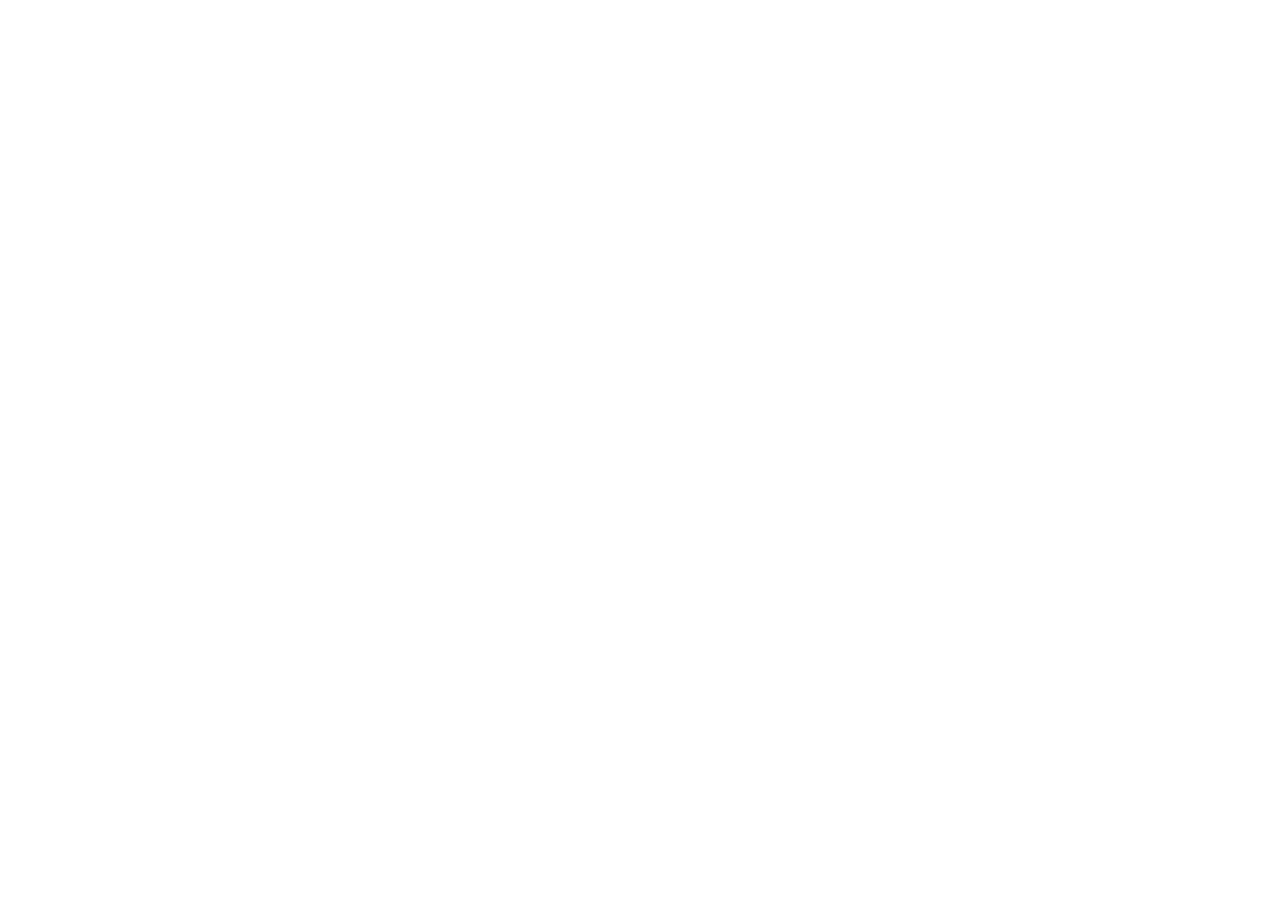
==== week10/8.html @ 93896335 "added" ====
<!DOCTYPE html>
<html lang="en">
<head>
    <meta charset="UTF-8">
    <meta name="viewport" content="width=device-width, initial-scale=1.0">
    <title>Join Array Elements</title>
</head>
<body>
    <script>
        // Declaration and initialization of an array
        const myColor = ["Red", "Green", "White", "Black"];

        // Using the toString method to convert the array to a string
        console.log(myColor.toString());

        // Using the default join method to concatenate array elements into a string separated by commas
        console.log(myColor.join());

        // Using the join method with a custom separator ('+') to concatenate array elements into a string
        console.log(myColor.join('+'));
    </script>
</body>
</html>
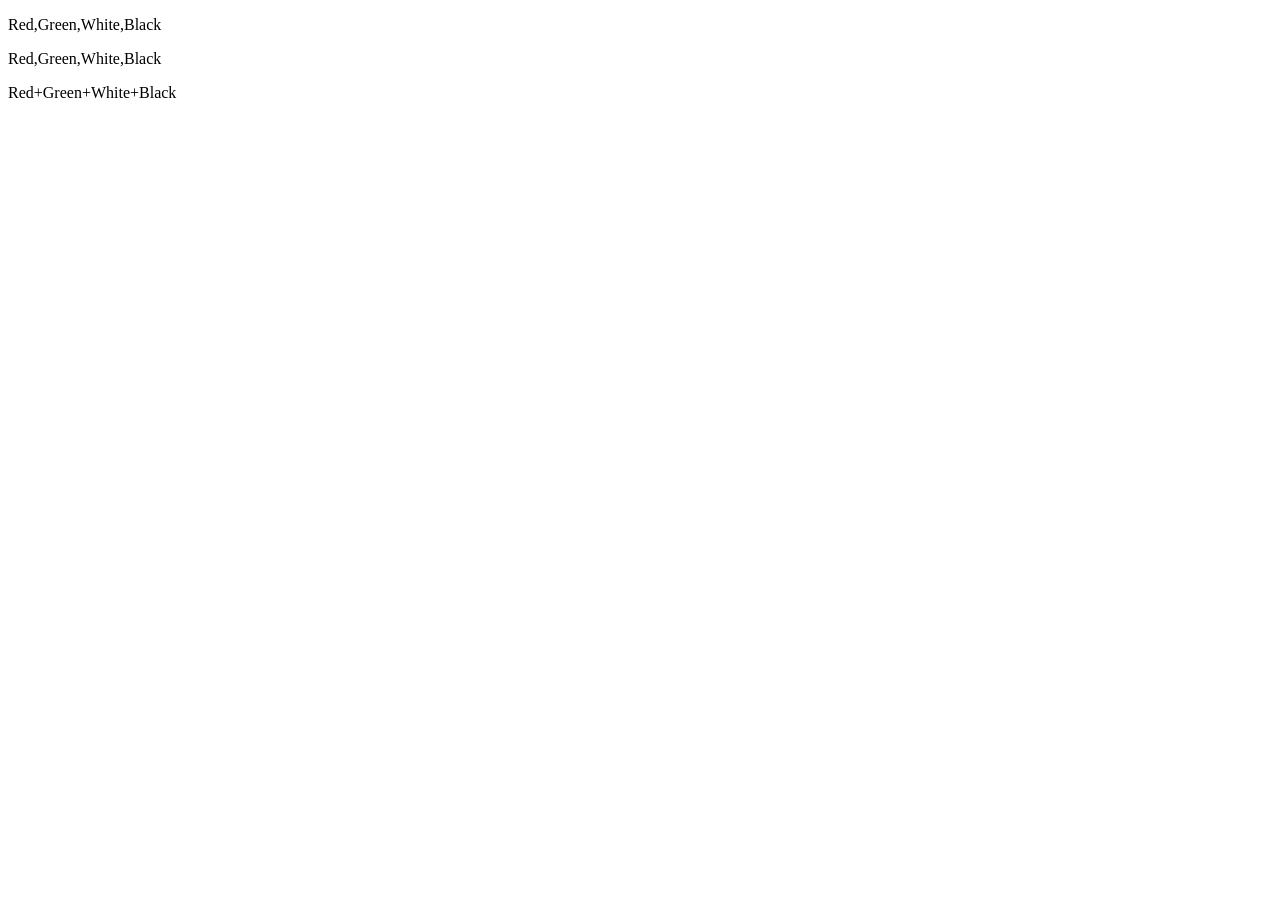
==== commit 0b75e343: "added" ====
--- a/week10/8.html
+++ b/week10/8.html
@@ -11,13 +11,13 @@
         const myColor = ["Red", "Green", "White", "Black"];
 
         // Using the toString method to convert the array to a string
-        console.log(myColor.toString());
+        document.write("<p>" + myColor.toString() + "</p>");
 
         // Using the default join method to concatenate array elements into a string separated by commas
-        console.log(myColor.join());
+        document.write("<p>" + myColor.join() + "</p>");
 
         // Using the join method with a custom separator ('+') to concatenate array elements into a string
-        console.log(myColor.join('+'));
+        document.write("<p>" + myColor.join('+') + "</p>");
     </script>
 </body>
-</html>+</html>
